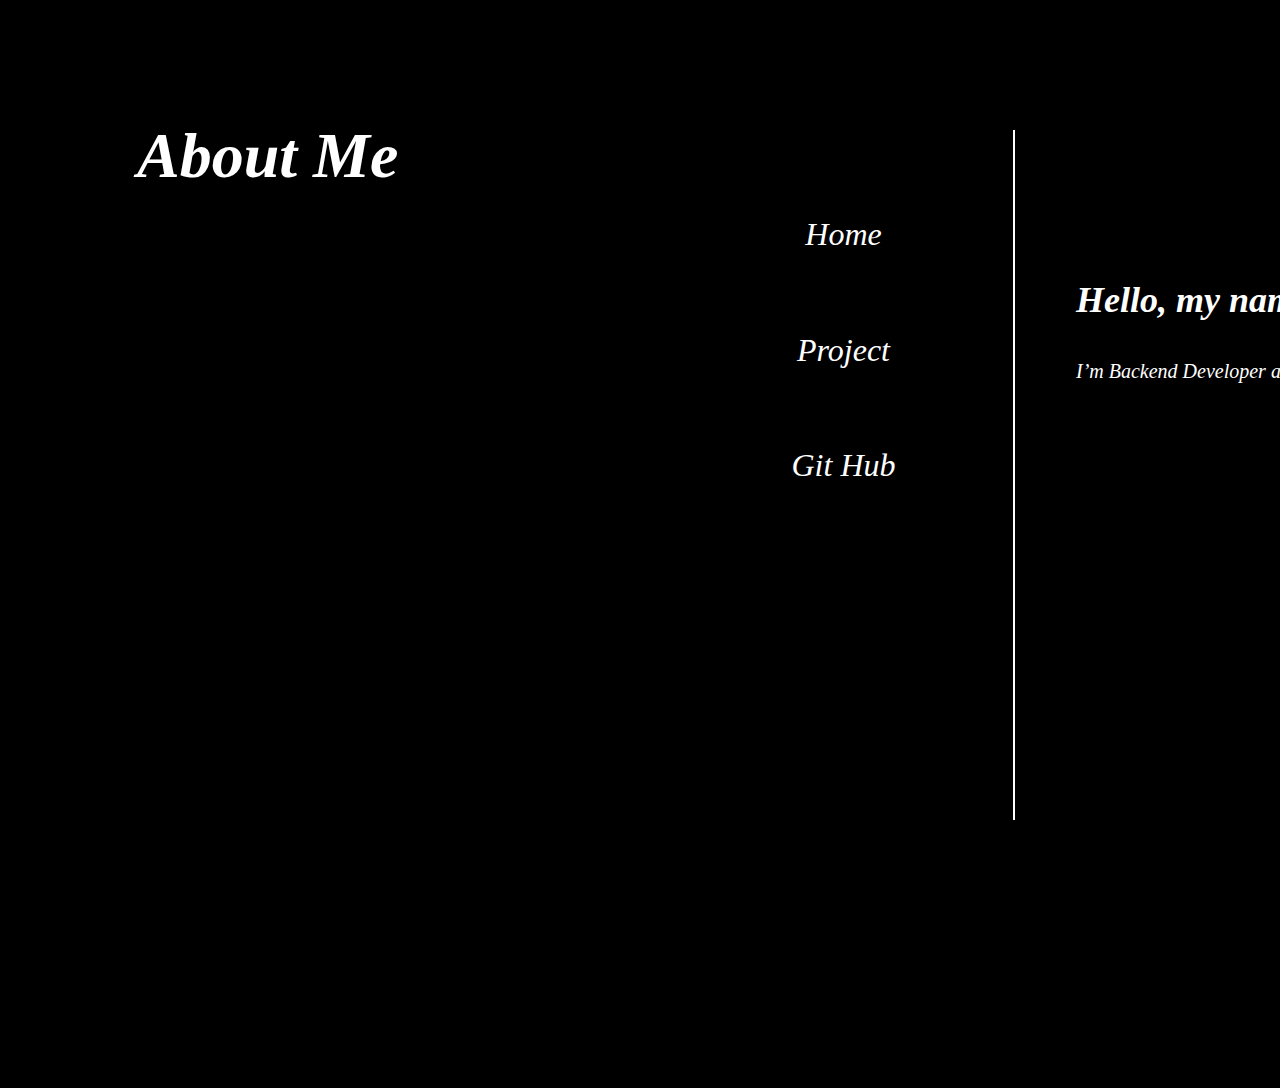
==== AboutMe.html @ 3e708c2c "first commit" ====
<!DOCTYPE html>
<html lang="en">
<head>
    <meta charset="UTF-8">
    <meta name="viewport" content="width=device-width, initial-scale=1.0">
    <title>MinJu's Portfolio</title>
    <link rel="stylesheet" href="./test.css"/>
</head>
<body class="page-loaded">
<header>

    About Me
</header>

<button id="Home" class="button" onclick="location.href='Home.html'">
 Home
</button>
<button id="Project1" class="button" onclick="location.href='Project.html'">
    Project
</button>
<button id="GitHub1" class="button" onclick="location.href='GitHub.html'">
    Git Hub
</button>

<div id="left"></div>

<p id="AboutMe">Hello, my name is MinJu</p>
<p id="AboutMe2">I’m Backend Developer and  currently looking for a job</p>
    
</body>
</html>
---- test.css ----
*{
position: relative;
width: 1920px;
height: 1080px;

background: black;
}

.page-loaded body {
    opacity: 1;
}

/* Home */


header{
position: absolute;
width: 187px;
height: 700px;
left: 129px;
top: 109px;
width:30%;

font-family: 'Inter';
font-style: italic;
font-weight: 800;
font-size: 64px;
line-height: 77px;

color: white;
animation: fadeIn 0.5s 0s forwards;
}


nav{


position: absolute;
width: 251px;
height: 77px;
left: 129px;
top: 501px;

font-family: 'Inter';
font-style: italic;
font-weight: 300;
font-size: 32px;
line-height: 39px;

color: #FFFFFF;
content: "Welcome,\nMinJu's Portfolio";
white-space: pre; 
animation: fadeIn 0.5s 0s forwards;

}


footer{


position: absolute;
width: 146px;
height: 38px;
left: 165px;
top: 635px;

font-family: 'Inter';
font-style: italic;
font-weight: 300;
font-size: 16px;
line-height: 19px;

color: #C0BABA;
animation: fadeIn 0.5s 0s forwards;
}

.button{
    


position: absolute;
    width: 308px;
    height: 77px;
    left: 1051px;
    top: 131px;
    border: none;
    color: #FFFFFF; 
    font-style: italic;
    font-weight: 800;
    font-size: 64px;
    line-height: 77px;
    text-align: center;
    cursor: pointer; 
    border-radius: 8px; 
    transition: transform 0.3s ease, box-shadow 0.3s ease !important;

}
.button:hover {
    transform: translateY(-10px); /* 버튼을 위로 10px 이동 */
    box-shadow: 0px 5px 15px rgba(0, 0, 0, 0.3); /* 그림자 추가 */
}

/* 애니메이션 정의 */
@keyframes moveUpDown {
    0% {
        transform: translateY(0); /* 초기 위치 */
    }
    50% {
        transform: translateY(-5px); /* 위로 이동 */
    }
    100% {
        transform: translateY(0); /* 원래 위치로 돌아오기 */
    }
}


#About{
    left: 1051px;
    top: 131px;
}

#Project{
    left: 1011px;
    top: 241px;



}
#GitHub{

    left: 1011px;
    top: 351px;




}
#left{

display: flex;
flex-direction: column;
justify-content: space-between;
align-items: center;
padding: 0px 0px 0px 16px;

position: absolute;
width: 866px;
height: 181px;
left: 1057px;
top: 993px;

transform: matrix(0, -1, -1, 0, 0, 0);


}

#left{
    position: absolute;
width: 857px;
height: 633px;
left: 661px;
top: 466px;
    border: 0.005px solid white;
    width: 35%;
    height: 0.00000001px;
    
}


/* About Me */

#Home{
/* Home */

position: absolute;
width: 191px;
height: 81px;
left: 740px;
top: 186px;

font-family: 'Inter';
font-style: italic;
font-weight: 500;
font-size: 32px;
line-height: 39px;

color: #FFFFFF;
animation: fadeIn 0.5s 0s forwards;



}


#Project1{
/* Project */

position: absolute;
width: 191px;
height: 81px;
left: 740px;
top: 302px;

font-family: 'Inter';
font-style: italic;
font-weight: 500;
font-size: 32px;
line-height: 39px;

color: #FFFFFF;
animation: fadeIn 0.5s 0s forwards;




}
#GitHub1{

 /* Git Hub */

position: absolute;
width: 191px;
height: 81px;
left: 740px;
top: 417px;

font-family: 'Inter';
font-style: italic;
font-weight: 500;
font-size: 32px;
line-height: 39px;

color: #FFFFFF;
animation: fadeIn 0.5s 0s forwards;





}
#AboutMe{
    /* Hello, my name is MinJu */

position: absolute;
width: 430px;
height: 46px;
left: 1068px;
top: 234px;

font-family: 'Inter';
font-style: italic;
font-weight: 600;
font-size: 36px;
line-height: 44px;

color: #FFFFFF;
animation: fadeIn 0.5s 0s forwards;


}
#AboutMe2{
    /* I’m Backend Developer and  currently looking for a job */

position: absolute;
width: 496px;
height: 24px;
left: 1068px;
top: 331px;

font-family: 'Inter';
font-style: italic; 
font-weight: 200;
font-size: 20px;
line-height: 24px;

color: #FFFFFF;
animation: fadeIn 0.5s 0s forwards;


}

/* Project */
#About1{

/* About Me */

position: absolute;
width: 191px;
height: 81px;
left: 740px;
top: 302px;

font-family: 'Inter';
font-style: italic;
font-weight: 500;
font-size: 32px;
line-height: 39px;

color: #FFFFFF;
animation: fadeIn 0.5s 0s forwards;



}
#Project2{
    /* Project */

position: absolute;
width: 191px;
height: 81px;
left: 740px;
top: 417px;

font-family: 'Inter';
font-style: italic;
font-weight: 500;
font-size: 32px;
line-height: 39px;

color: #FFFFFF;
animation: fadeIn 0.5s 0s forwards;


}

/* Fade-in Animation */
@keyframes fadeIn {
    from {
        opacity: 0;
        transform: translateY(20px);
    }
    to {
        opacity: 1;
        transform: translateY(0);
    }
}
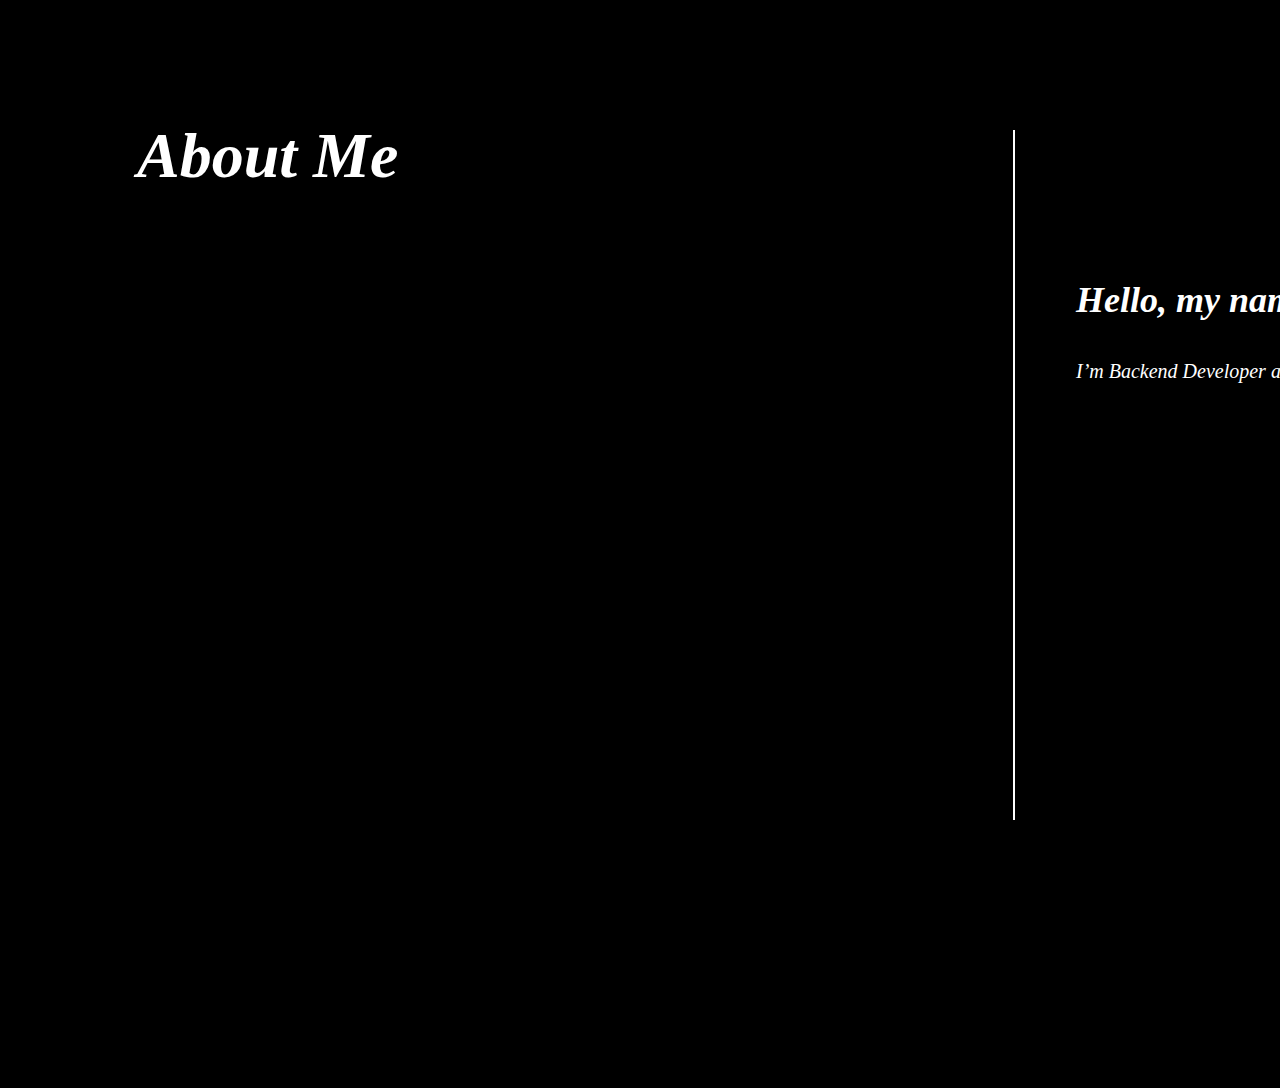
==== commit c6240114: "portfolio" ====
--- a/AboutMe.html
+++ b/AboutMe.html
@@ -12,7 +12,7 @@
     About Me
 </header>
 
-<button id="Home" class="button" onclick="location.href='Home.html'">
+<button id="Home" class="button" onclick="location.href='HOME.html'">
  Home
 </button>
 <button id="Project1" class="button" onclick="location.href='Project.html'">
--- a/test.css
+++ b/test.css
@@ -74,12 +74,10 @@
 animation: fadeIn 0.5s 0s forwards;
 }
 
-.button{
-    
-
-
-position: absolute;
-    width: 308px;
+/* 버튼 초기 스타일 */
+.button {
+    position: absolute;
+    width: 450px;
     height: 77px;
     left: 1051px;
     top: 131px;
@@ -92,26 +90,37 @@
     text-align: center;
     cursor: pointer; 
     border-radius: 8px; 
-    transition: transform 0.3s ease, box-shadow 0.3s ease !important;
-
-}
+    /* background-color:blue;   */
+    opacity: 0; /* 초기 상태에서 투명하게 설정 */
+    transform: translateY(50px); /* 기본 상태에서의 위치 */
+    animation: fadeIn 0.5s forwards; /* fadeIn 애니메이션 적용 */
+    transition: transform 0.3s ease, box-shadow 0.3s ease; /* hover 시 변화에 대해 부드러운 전환 */
+}
+
+/* 버튼에 마우스를 올리면 애니메이션 적용 */
 .button:hover {
-    transform: translateY(-10px); /* 버튼을 위로 10px 이동 */
-    box-shadow: 0px 5px 15px rgba(0, 0, 0, 0.3); /* 그림자 추가 */
-}
-
-/* 애니메이션 정의 */
-@keyframes moveUpDown {
-    0% {
-        transform: translateY(0); /* 초기 위치 */
+    transform: translateY(-10px); /* 마우스 올렸을 때 위로 이동 */
+    box-shadow: 0 10px 20px rgba(0, 0, 0, 0.3); /* 그림자 추가 */
+}
+
+/* 버튼이 클릭된 상태에서 애니메이션 적용 */
+.button:active {
+    transform: translateY(-5px); /* 클릭 시 살짝 위로 이동 */
+    box-shadow: 0 5px 10px rgba(0, 0, 0, 0.2); /* 클릭 시 그림자 감소 */
+}
+
+/* fadeIn 애니메이션 정의 */
+@keyframes fadeIn {
+    from {
+        opacity: 0;
+        transform: translateY(20px); /* 페이지 로드 시 아래에서 위로 이동 */
     }
-    50% {
-        transform: translateY(-5px); /* 위로 이동 */
+    to {
+        opacity: 1;
+        transform: translateY(0); /* 최종 상태에서 원래 위치로 */
     }
-    100% {
-        transform: translateY(0); /* 원래 위치로 돌아오기 */
-    }
-}
+}
+
 
 
 #About{
@@ -323,15 +332,3 @@
 
 }
 
-/* Fade-in Animation */
-@keyframes fadeIn {
-    from {
-        opacity: 0;
-        transform: translateY(20px);
-    }
-    to {
-        opacity: 1;
-        transform: translateY(0);
-    }
-}
-
